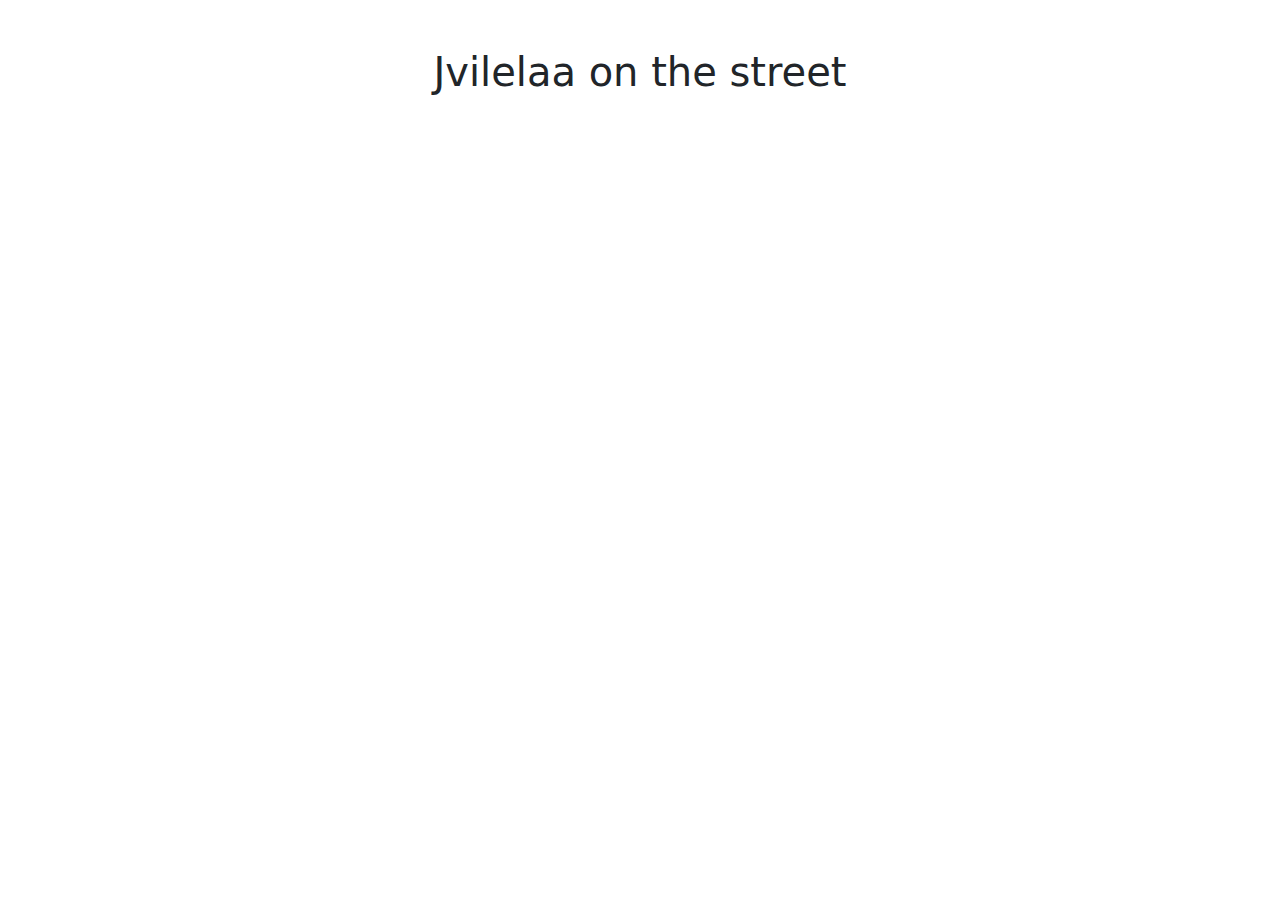
==== public/index.html @ 7a397c93 "change index.html folder" ====
<!DOCTYPE html>
<html lang="pt-pt">
<head>
    <meta charset="UTF-8">
    <meta name="viewport" content="width=device-width, initial-scale=1.0">
    <link href="https://cdn.jsdelivr.net/npm/bootstrap@5.3.3/dist/css/bootstrap.min.css" rel="stylesheet" integrity="sha384-QWTKZyjpPEjISv5WaRU9OFeRpok6YctnYmDr5pNlyT2bRjXh0JMhjY6hW+ALEwIH" crossorigin="anonymous">
    <script src="https://cdn.jsdelivr.net/npm/bootstrap@5.3.3/dist/js/bootstrap.bundle.min.js" integrity="sha384-YvpcrYf0tY3lHB60NNkmXc5s9fDVZLESaAA55NDzOxhy9GkcIdslK1eN7N6jIeHz" crossorigin="anonymous"></script>
    <link rel="stylesheet" href="./public/css/styles.css">
    <title>Jvilelaa - Official Website</title>
</head>
<body>
    <div id="loader" class="loader-container">
        <h1 class="loader-text" id="typingText"></h1>
    </div>
    <div id="content" class="container text-center mt-5 hidden">
        <h1>Jvilelaa on the street</h1>
    </div>
    <script src="https://code.jquery.com/jquery-3.5.1.min.js"></script>
    <script src="https://stackpath.bootstrapcdn.com/bootstrap/4.5.2/js/bootstrap.min.js"></script>
    <script src="./public/js/script.js"></script>
</body>
</html>
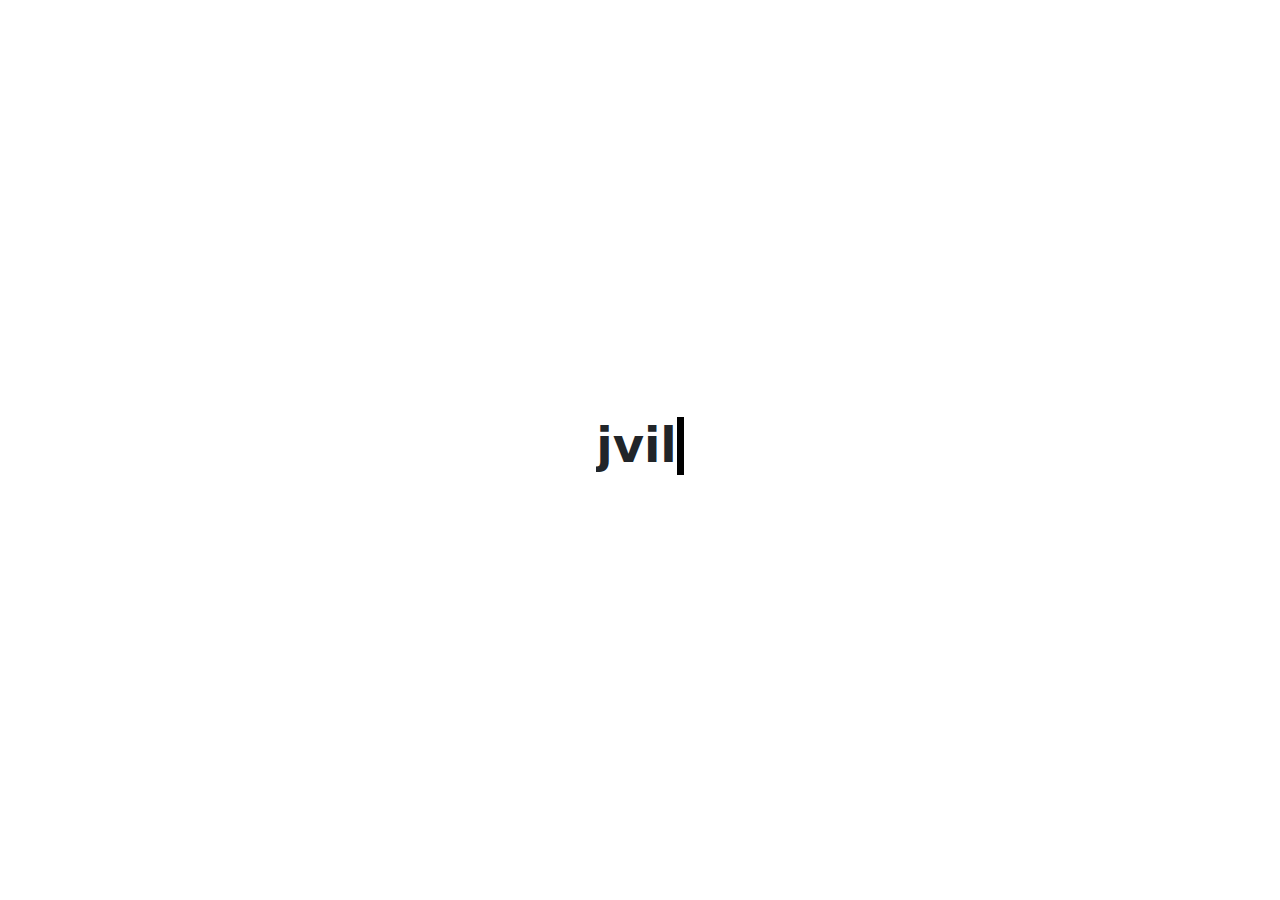
==== commit e227692d: "change code" ====
--- a/public/index.html
+++ b/public/index.html
@@ -5,7 +5,7 @@
     <meta name="viewport" content="width=device-width, initial-scale=1.0">
     <link href="https://cdn.jsdelivr.net/npm/bootstrap@5.3.3/dist/css/bootstrap.min.css" rel="stylesheet" integrity="sha384-QWTKZyjpPEjISv5WaRU9OFeRpok6YctnYmDr5pNlyT2bRjXh0JMhjY6hW+ALEwIH" crossorigin="anonymous">
     <script src="https://cdn.jsdelivr.net/npm/bootstrap@5.3.3/dist/js/bootstrap.bundle.min.js" integrity="sha384-YvpcrYf0tY3lHB60NNkmXc5s9fDVZLESaAA55NDzOxhy9GkcIdslK1eN7N6jIeHz" crossorigin="anonymous"></script>
-    <link rel="stylesheet" href="./public/css/styles.css">
+    <link rel="stylesheet" href="./css/styles.css">
     <title>Jvilelaa - Official Website</title>
 </head>
 <body>
@@ -17,6 +17,6 @@
     </div>
     <script src="https://code.jquery.com/jquery-3.5.1.min.js"></script>
     <script src="https://stackpath.bootstrapcdn.com/bootstrap/4.5.2/js/bootstrap.min.js"></script>
-    <script src="./public/js/script.js"></script>
+    <script src="./js/script.js"></script>
 </body>
 </html>--- a/public/css/styles.css
+++ b/public/css/styles.css
@@ -0,0 +1,54 @@
+body {
+    background-color: #f8f9fa;
+    margin: 0;
+    padding: 0;
+    height: 100vh;
+    display: flex;
+    justify-content: center;
+    align-items: center;
+}
+
+.loader-container {
+    position: fixed;
+    top: 0;
+    left: 0;
+    width: 100%;
+    height: 100%;
+    background-color: #ffffff;
+    display: flex;
+    justify-content: center;
+    align-items: center;
+    z-index: 9999;
+}
+
+.loader-text {
+    font-size: 3rem;
+    font-weight: bold;
+    white-space: nowrap;
+    overflow: hidden;
+    border-right: 0.15em solid black;
+    animation: typing 2s steps(8, end), blink-caret 0.75s step-end infinite;
+}
+
+@keyframes typing {
+    from { width: 0; }
+    to { width: 8ch; }
+}
+
+@keyframes blink-caret {
+    from, to { border-color: transparent; }
+    50% { border-color: black; }
+}
+
+.hidden {
+    display: none;
+}
+
+#content {
+    opacity: 0;
+    transition: opacity 1s ease-out;
+}
+
+#content.visible {
+    opacity: 1;
+}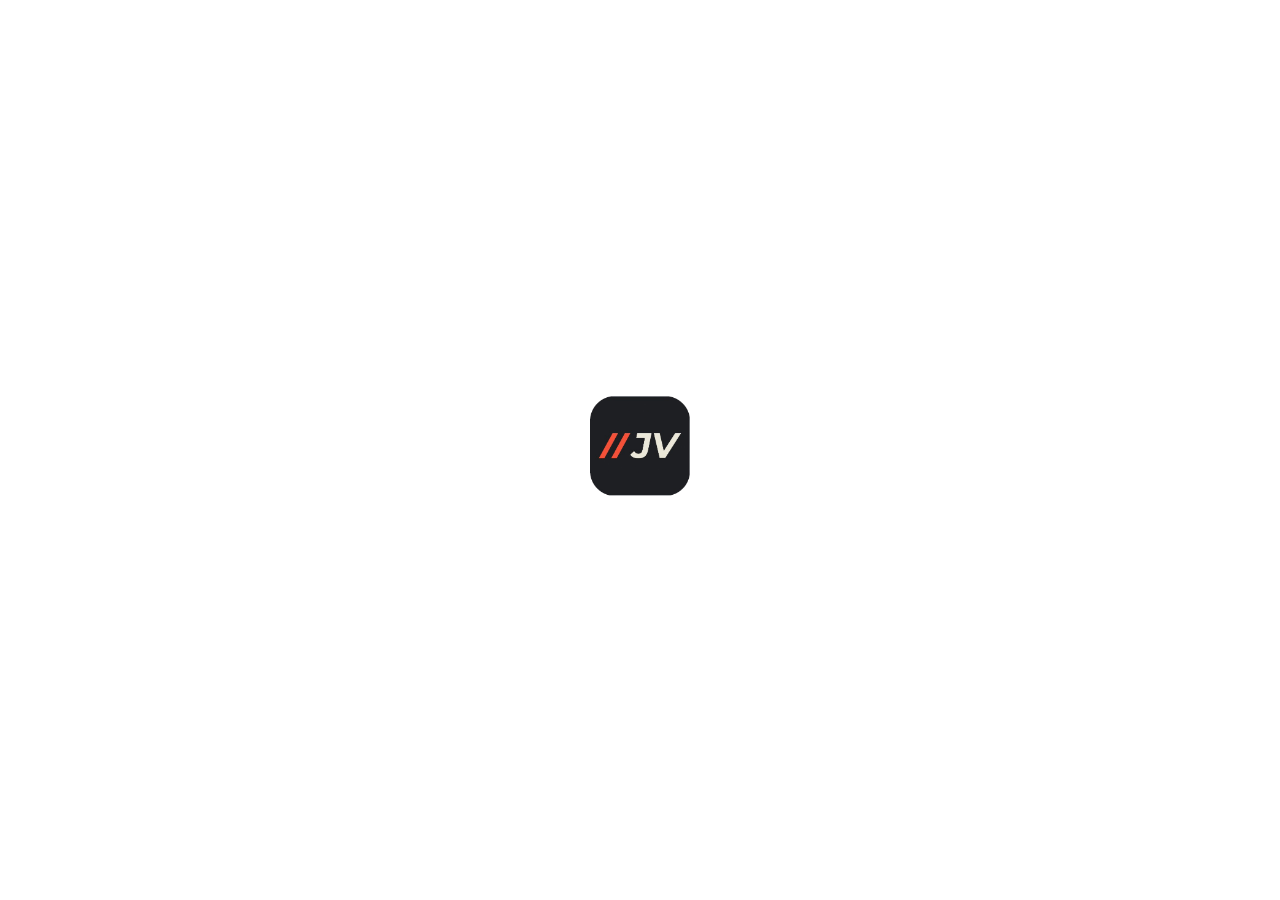
==== commit 976192c1: "..." ====
--- a/public/index.html
+++ b/public/index.html
@@ -10,13 +10,14 @@
 </head>
 <body>
     <div id="loader" class="loader-container">
-        <h1 class="loader-text" id="typingText"></h1>
+        <div class="logo-container">
+            <img src="./img/logo_jvilelaa.png" alt="Logo JV" id="logo" class="logo">
+            <h1 class="loader-text" id="typingText" aria-live="polite"></h1>
+        </div>
     </div>
     <div id="content" class="container text-center mt-5 hidden">
         <h1>Jvilelaa on the street</h1>
     </div>
-    <script src="https://code.jquery.com/jquery-3.5.1.min.js"></script>
-    <script src="https://stackpath.bootstrapcdn.com/bootstrap/4.5.2/js/bootstrap.min.js"></script>
     <script src="./js/script.js"></script>
 </body>
 </html>--- a/public/css/styles.css
+++ b/public/css/styles.css
@@ -30,18 +30,17 @@
     animation: typing 2s steps(8, end), blink-caret 0.75s step-end infinite;
 }
 
-@keyframes typing {
-    from { width: 0; }
-    to { width: 8ch; }
-}
-
-@keyframes blink-caret {
-    from, to { border-color: transparent; }
-    50% { border-color: black; }
+.logo-container {
+    display: flex;
+    flex-direction: column; /* Organiza a imagem acima do texto */
+    justify-content: center;
+    align-items: center;
 }
 
 .hidden {
-    display: none;
+    visibility: hidden;
+    opacity: 0;
+    transition: opacity 0.5s ease-in-out, visibility 0.5s;
 }
 
 #content {
@@ -51,4 +50,46 @@
 
 #content.visible {
     opacity: 1;
+}
+
+.logo {
+    width: 100px;
+    height: 100px;
+    animation: zoomIn 1s ease-out;
+}
+
+.logo.fade-out {
+    transition: opacity 1s ease-out;
+    opacity: 0;
+}
+
+@keyframes typing {
+    from { width: 0; }
+    to { width: max-content; }
+}
+
+@keyframes blink-caret {
+    from, to { border-color: transparent; }
+    50% { border-color: black; }
+}
+
+@keyframes zoomIn {
+    0% {
+        transform: scale(0);
+        opacity: 0;
+    }
+    100% {
+        transform: scale(1);
+        opacity: 1;
+    }
+}
+
+@-webkit-keyframes typing {
+    from { width: 0; }
+    to { width: max-content; }
+}
+
+@-webkit-keyframes blink-caret {
+    from, to { border-color: transparent; }
+    50% { border-color: black; }
 }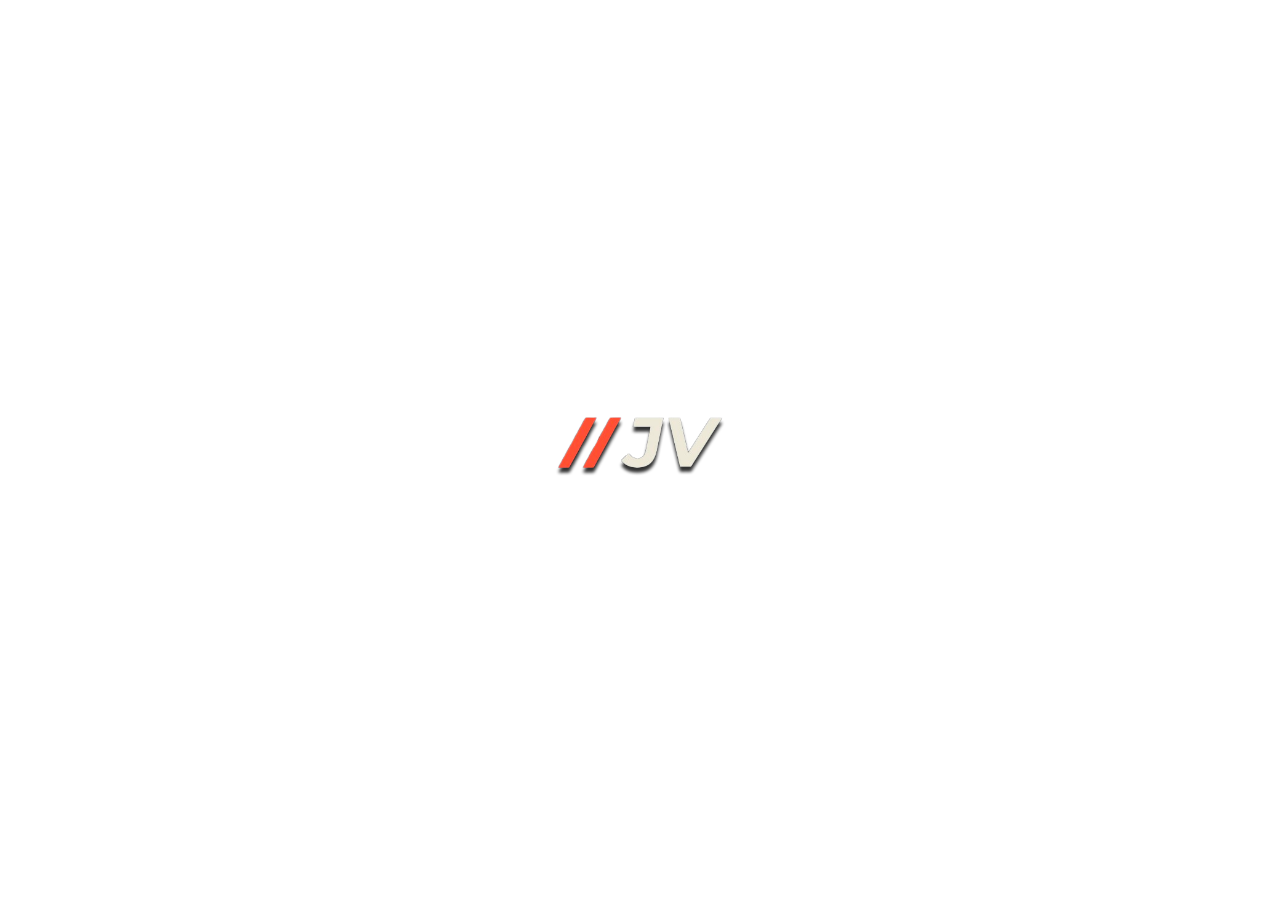
==== commit ba3452c1: "..." ====
--- a/public/index.html
+++ b/public/index.html
@@ -11,7 +11,7 @@
 <body>
     <div id="loader" class="loader-container">
         <div class="logo-container">
-            <img src="./img/logo_jvilelaa.png" alt="Logo JV" id="logo" class="logo">
+            <img src="./img/logo_jvilelaa_sem_fundo.png" alt="Logo JV" id="logo" class="logo">
             <h1 class="loader-text" id="typingText" aria-live="polite"></h1>
         </div>
     </div>
--- a/public/css/styles.css
+++ b/public/css/styles.css
@@ -53,8 +53,8 @@
 }
 
 .logo {
-    width: 100px;
-    height: 100px;
+    width: 200px;
+    height: 200px;
     animation: zoomIn 1s ease-out;
 }
 
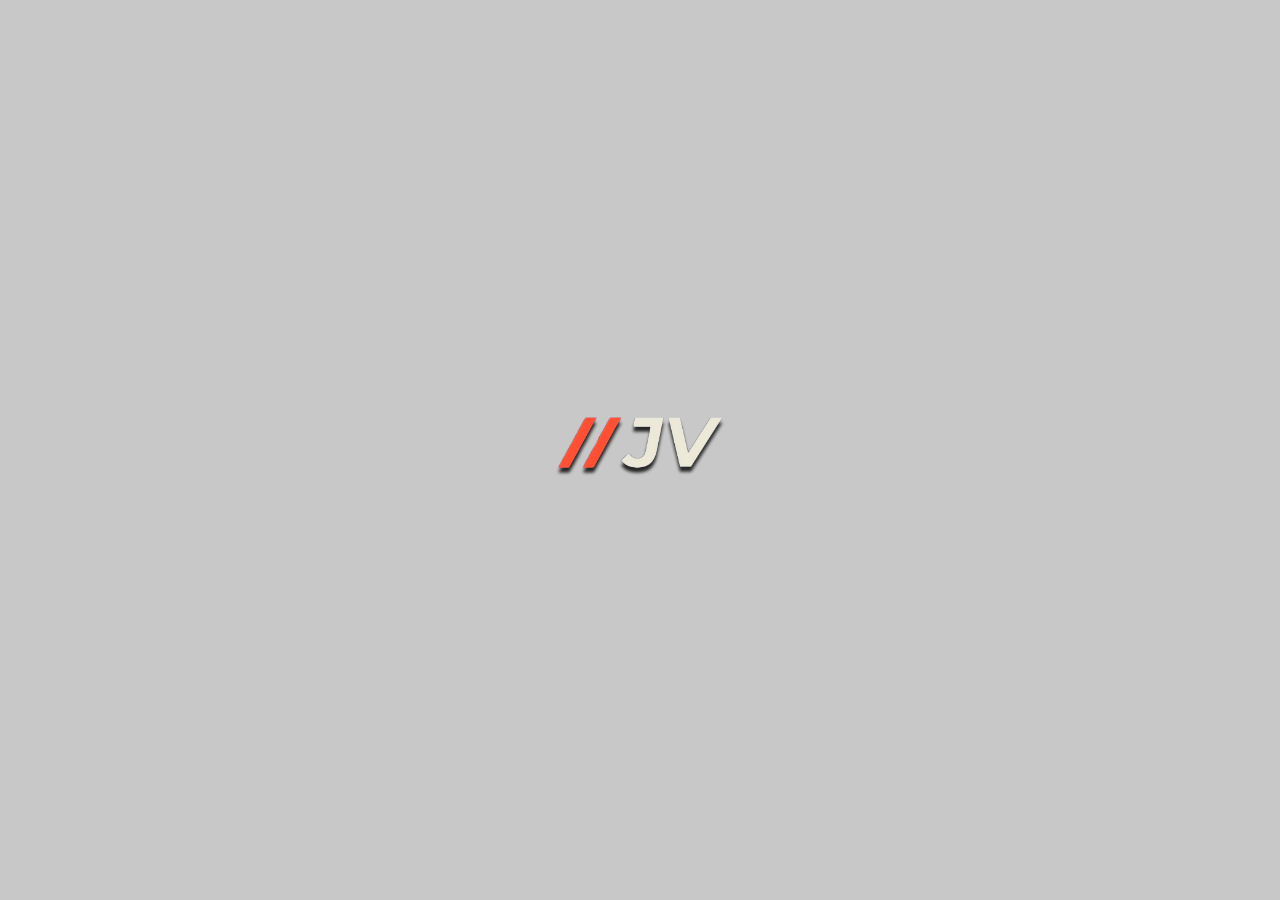
==== commit f4592026: "perdi me" ====
--- a/public/index.html
+++ b/public/index.html
@@ -5,7 +5,8 @@
     <meta name="viewport" content="width=device-width, initial-scale=1.0">
     <link href="https://cdn.jsdelivr.net/npm/bootstrap@5.3.3/dist/css/bootstrap.min.css" rel="stylesheet" integrity="sha384-QWTKZyjpPEjISv5WaRU9OFeRpok6YctnYmDr5pNlyT2bRjXh0JMhjY6hW+ALEwIH" crossorigin="anonymous">
     <script src="https://cdn.jsdelivr.net/npm/bootstrap@5.3.3/dist/js/bootstrap.bundle.min.js" integrity="sha384-YvpcrYf0tY3lHB60NNkmXc5s9fDVZLESaAA55NDzOxhy9GkcIdslK1eN7N6jIeHz" crossorigin="anonymous"></script>
-    <link rel="stylesheet" href="./css/styles.css">
+    <link rel="stylesheet" href="./css/index.css">
+    <link rel="stylesheet" href="./css/darkmode.css">
     <title>Jvilelaa - Official Website</title>
 </head>
 <body>
@@ -15,9 +16,7 @@
             <h1 class="loader-text" id="typingText" aria-live="polite"></h1>
         </div>
     </div>
-    <div id="content" class="container text-center mt-5 hidden">
-        <h1>Jvilelaa on the street</h1>
-    </div>
     <script src="./js/script.js"></script>
+    <script src="./js/darkmode.js"></script>
 </body>
 </html>--- a/public/css/index.css
+++ b/public/css/index.css
@@ -0,0 +1,94 @@
+body {
+    margin: 0;
+    padding: 0;
+    height: 100vh;
+    display: flex;
+    justify-content: center;
+    align-items: center;
+}
+
+.loader-container {
+    position: fixed;
+    top: 0;
+    left: 0;
+    width: 100%;
+    height: 100%;
+    background-color: rgb(201, 200, 200);
+    display: flex;
+    justify-content: center;
+    align-items: center;
+    z-index: 9999;
+}
+
+.loader-text {
+    font-size: 3rem;
+    font-weight: bold;
+    white-space: nowrap;
+    overflow: hidden;
+    border-right: 0.15em solid black;
+    animation: typing 2s steps(8, end), blink-caret 0.75s step-end infinite;
+}
+
+.logo-container {
+    display: flex;
+    flex-direction: column; /* Organiza a imagem acima do texto */
+    justify-content: center;
+    align-items: center;
+}
+
+.hidden {
+    visibility: hidden;
+    opacity: 0;
+    transition: opacity 0.5s ease-in-out, visibility 0.5s;
+}
+
+#content {
+    opacity: 0;
+    transition: opacity 1s ease-out;
+}
+
+#content.visible {
+    opacity: 1;
+}
+
+.logo {
+    width: 200px;
+    height: 200px;
+    animation: zoomIn 1s ease-out;
+}
+
+.logo.fade-out {
+    transition: opacity 1s ease-out;
+    opacity: 0;
+}
+
+@keyframes typing {
+    from { width: 0; }
+    to { width: max-content; }
+}
+
+@keyframes blink-caret {
+    from, to { border-color: transparent; }
+    50% { border-color: black; }
+}
+
+@keyframes zoomIn {
+    0% {
+        transform: scale(0);
+        opacity: 0;
+    }
+    100% {
+        transform: scale(1);
+        opacity: 1;
+    }
+}
+
+@-webkit-keyframes typing {
+    from { width: 0; }
+    to { width: max-content; }
+}
+
+@-webkit-keyframes blink-caret {
+    from, to { border-color: transparent; }
+    50% { border-color: black; }
+}--- a/public/css/darkmode.css
+++ b/public/css/darkmode.css
@@ -0,0 +1,13 @@
+.dark-mode-toggle {
+    cursor: pointer;
+    font-size: 24px;
+}
+
+body.dark-mode {
+    background-color: #121212;
+    color: #f5f5f5;
+}  
+
+.loader-container.dark-mode {
+    background-color: #121212;
+}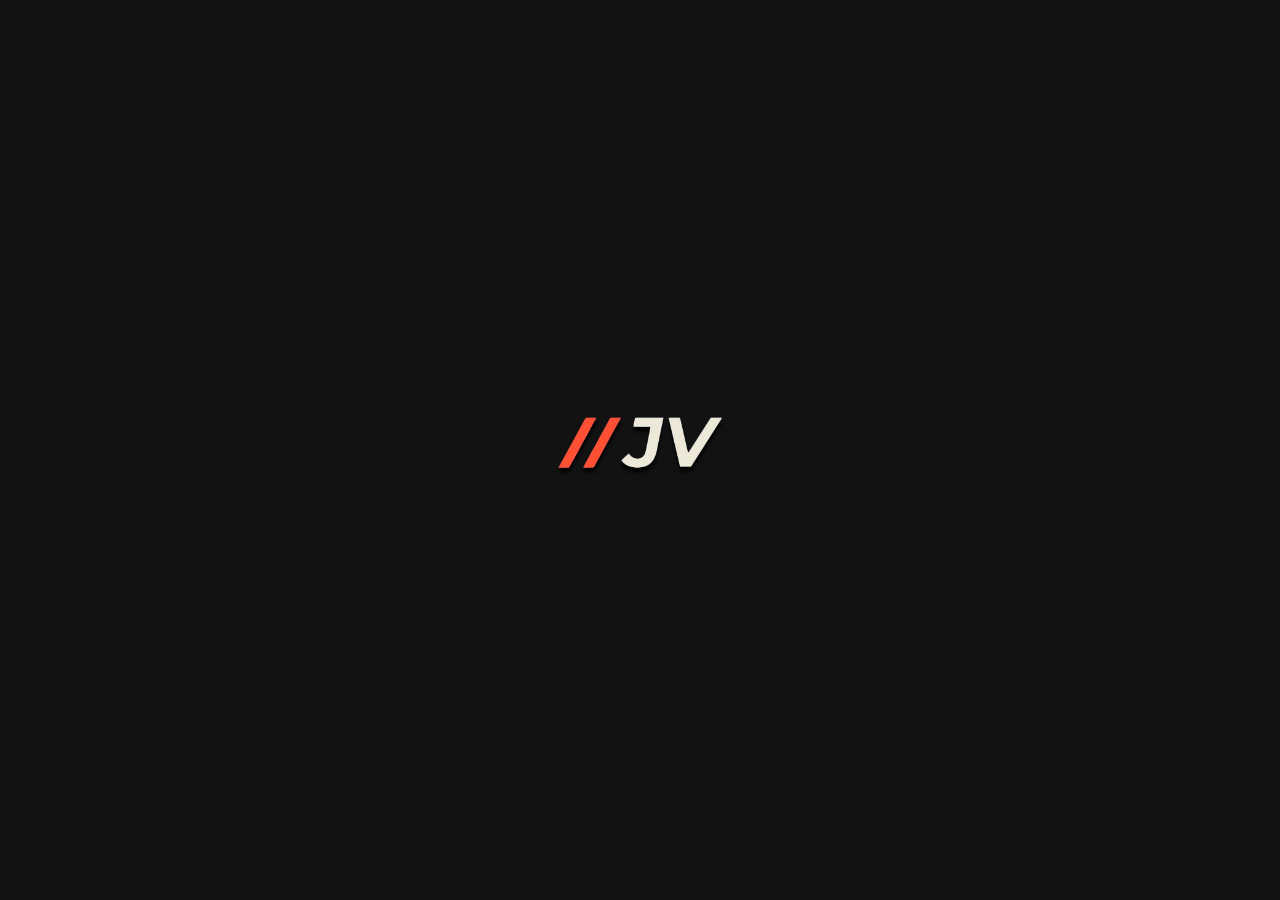
==== commit b08ec74b: "modificações finais" ====
--- a/public/index.html
+++ b/public/index.html
@@ -6,7 +6,6 @@
     <link href="https://cdn.jsdelivr.net/npm/bootstrap@5.3.3/dist/css/bootstrap.min.css" rel="stylesheet" integrity="sha384-QWTKZyjpPEjISv5WaRU9OFeRpok6YctnYmDr5pNlyT2bRjXh0JMhjY6hW+ALEwIH" crossorigin="anonymous">
     <script src="https://cdn.jsdelivr.net/npm/bootstrap@5.3.3/dist/js/bootstrap.bundle.min.js" integrity="sha384-YvpcrYf0tY3lHB60NNkmXc5s9fDVZLESaAA55NDzOxhy9GkcIdslK1eN7N6jIeHz" crossorigin="anonymous"></script>
     <link rel="stylesheet" href="./css/index.css">
-    <link rel="stylesheet" href="./css/darkmode.css">
     <title>Jvilelaa - Official Website</title>
 </head>
 <body>
@@ -17,6 +16,5 @@
         </div>
     </div>
     <script src="./js/script.js"></script>
-    <script src="./js/darkmode.js"></script>
 </body>
 </html>--- a/public/css/index.css
+++ b/public/css/index.css
@@ -1,4 +1,5 @@
 body {
+    font-family: 'Roboto', sans-serif;
     margin: 0;
     padding: 0;
     height: 100vh;
@@ -13,7 +14,8 @@
     left: 0;
     width: 100%;
     height: 100%;
-    background-color: rgb(201, 200, 200);
+    background-color: #121212;
+    color: #f5f5f5;
     display: flex;
     justify-content: center;
     align-items: center;
@@ -25,7 +27,7 @@
     font-weight: bold;
     white-space: nowrap;
     overflow: hidden;
-    border-right: 0.15em solid black;
+    border-right: 0.15em solid white;
     animation: typing 2s steps(8, end), blink-caret 0.75s step-end infinite;
 }
 
@@ -69,7 +71,7 @@
 
 @keyframes blink-caret {
     from, to { border-color: transparent; }
-    50% { border-color: black; }
+    50% { border-color: white; }
 }
 
 @keyframes zoomIn {
@@ -81,14 +83,4 @@
         transform: scale(1);
         opacity: 1;
     }
-}
-
-@-webkit-keyframes typing {
-    from { width: 0; }
-    to { width: max-content; }
-}
-
-@-webkit-keyframes blink-caret {
-    from, to { border-color: transparent; }
-    50% { border-color: black; }
 }